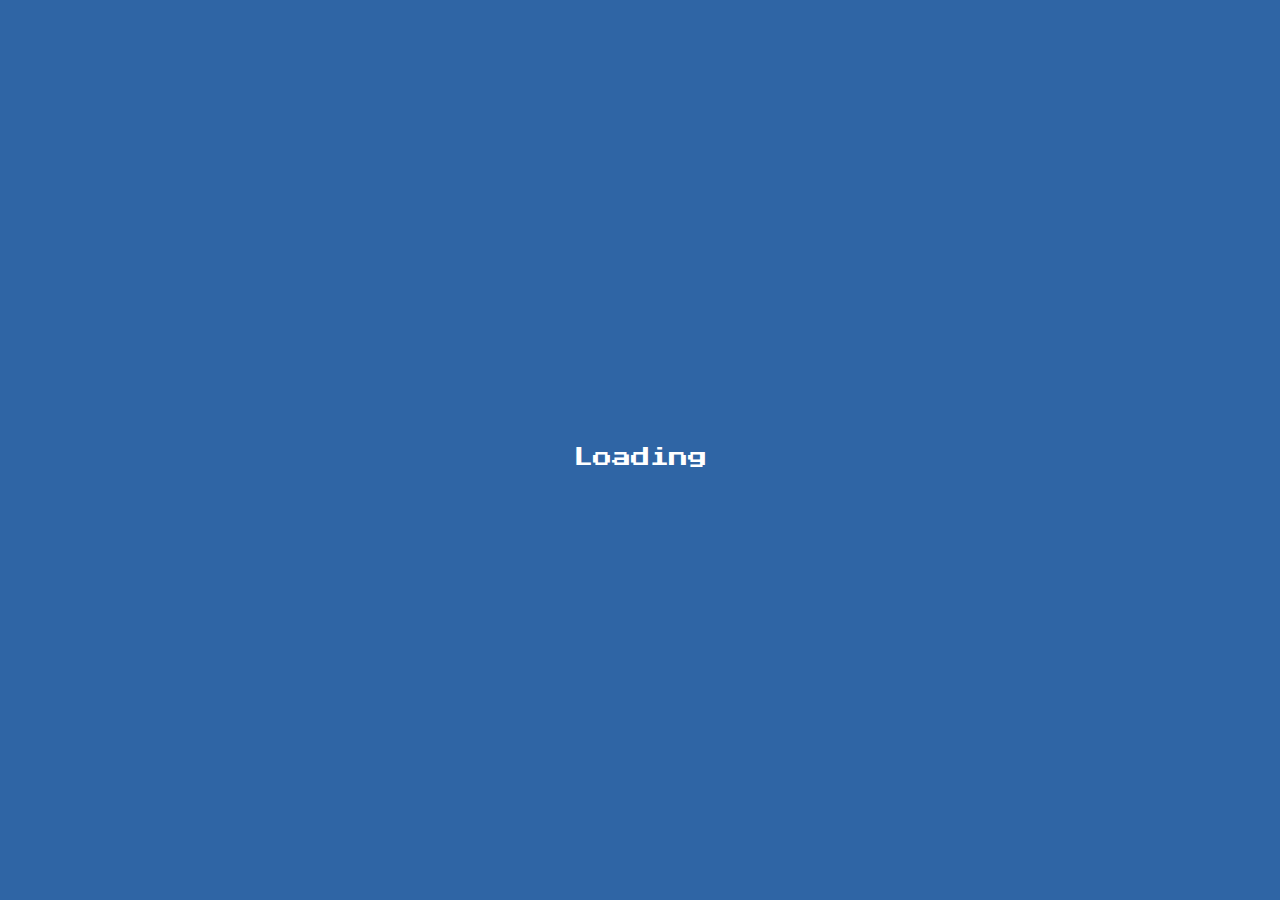
==== index.html @ 4e77201f "Add files via upload" ====
<!DOCTYPE html>
<html lang="en">
  <head>
    <meta charset="UTF-8" />
    <meta
      name="viewport"
      content="width=device-width, initial-scale=1.0, maximum-scale=1.0, user-scalable=no" />
    <title>AXS Drive: Christmas Joyride</title>
    <link rel="stylesheet" href="https://cdn.jsdelivr.net/npm/driver.js@1.0.1/dist/driver.css" />
    <link href="/css/style.css" rel="stylesheet" type="text/css" />
  </head>
  <style>
    @import url("https://fonts.googleapis.com/css2?family=Press+Start+2P&display=swap");
    .init-loader-main {
      width: 100%;
      height: 100%;
      position: absolute;
      top: 0%;
      left: 0%;
      background: #2f65a5;
      display: flex;
      flex-direction: column;
      justify-content: center;
      align-items: center;
      z-index: 9999;
    }
  </style>

  <body>
    <!-- Game Init Loading -->
    <div class="init-loader-main" id="game-init-loader">
      <dotlottie-player
        src="https://lottie.host/75638446-9c07-4d27-9335-343e73a5ab4e/caqiQaRZfF.lottie"
        background="transparent"
        speed="1"
        style="width: 20%; max-width: 80px; height: auto; margin-bottom: 15px"
        loop
        autoplay
        onload="document.getElementById('init-loader-main').style.display='flex';"></dotlottie-player>
      <span class="init-text">Loading</span>
    </div>

    <div class="gameArea-background">
      <!-- Score and Coin -->
      <div class="score-info">
        <div id="score">Score: 0</div>
        <div id="coin"></div>
      </div>

      <!-- Game Canvas Screen -->
      <canvas id="gameCanvas" width="500" height="2000"></canvas>

      <!-- Game Menu Screen -->
      <div id="startMenu">
        <dotlottie-player
          src="https://lottie.host/27ed4531-0c80-41a0-9c8f-fc1e42bee100/Z50wk6s0DK.lottie"
          background="transparent"
          speed="1"
          loop
          autoplay
          class="snowScreen"></dotlottie-player>
        <div class="title-car-main">
          <img
            src="https://cdn.jsdelivr.net/gh/Joctory/xmas-joyride@main/v1/assets/title-car.png"
            class="title-car" />
          <img
            src="https://cdn.jsdelivr.net/gh/Joctory/xmas-joyride@main/v1/assets/title-road.png"
            class="title-road" />
        </div>
        <div class="more-menu">
          <div
            class="setting-button game-button"
            id="settingBtn"
            onclick="showPreview(settingModal)">
            <img
              src="https://cdn.jsdelivr.net/gh/Joctory/xmas-joyride@main/v1/assets/setting.png"
              class="setting-img" />
          </div>
          <div
            class="setting-button game-button"
            id="howtoplayButton"
            onclick="startHTP(howtoplayModal)">
            <img
              src="https://cdn.jsdelivr.net/gh/Joctory/xmas-joyride@main/v1/assets/htp.png"
              class="setting-img" />
          </div>
          <div
            class="setting-button game-button"
            id="creditButton"
            onclick="showPreview(creditModal)">
            <img
              src="https://cdn.jsdelivr.net/gh/Joctory/xmas-joyride@main/v1/assets/credit.png"
              class="setting-img" />
          </div>
        </div>
        <div class="title-logo-main">
          <img
            src="https://cdn.jsdelivr.net/gh/Joctory/xmas-joyride@main/v1/assets/axs-logo.png"
            class="axs-title" />
          <img
            src="https://cdn.jsdelivr.net/gh/Joctory/xmas-joyride@main/v1/assets/xmas-logo.png"
            id="drive-xmas"
            class="speed-title" />
        </div>
        <div class="game-menu-button-main" id="game-menu-main">
          <div class="game-button menu-button" id="startButton" onclick="initStart()">
            <img
              src="https://cdn.jsdelivr.net/gh/Joctory/xmas-joyride@main/v1/assets/start-btn.png" />
          </div>
          <div
            class="game-button menu-button"
            id="leaderboardButton"
            onclick="showPreview(leaderboardModal)">
            <img
              src="https://cdn.jsdelivr.net/gh/Joctory/xmas-joyride@main/v1/assets/leaderboard-btn.png" />
          </div>
        </div>
      </div>

      <!-- Game Over Screen -->
      <div id="gameOver">
        <div class="gameOver-info">
          <div>Game Over</div>
          <div class="finalscore-title">Final Score:</div>
          <div id="finalScore"></div>
          <div id="coinCounts">
            <div id="goldCoins">
              <img
                src="https://cdn.jsdelivr.net/gh/Joctory/xmas-joyride@main/v1/assets/coin-gold.png"
                class="gameOver-coin" />
              <span id="goldCoinsSpan"></span>
            </div>
            <div id="silverCoins">
              <img
                src="https://cdn.jsdelivr.net/gh/Joctory/xmas-joyride@main/v1/assets/coin-silver.png"
                class="gameOver-coin" />
              <span id="silverCoinsSpan"></span>
            </div>
            <div id="bronzeCoins">
              <img
                src="https://cdn.jsdelivr.net/gh/Joctory/xmas-joyride@main/v1/assets/coin-bronze.png"
                class="gameOver-coin" />
              <span id="bronzeCoinsSpan"></span>
            </div>
          </div>
        </div>
        <div class="gameOver-menu">
          <div class="game-button" onclick="startGame()">
            <img
              src="https://cdn.jsdelivr.net/gh/Joctory/xmas-joyride@main/v1/assets/restart-btn.png" />
          </div>
          <div class="game-button" onclick="mainMenu()">
            <img
              src="https://cdn.jsdelivr.net/gh/Joctory/xmas-joyride@main/v1/assets/home-btn.png" />
          </div>
        </div>
      </div>

      <!-- Game Area Screen -->
      <div class="pause-button game-button" id="pauseBtn" onclick="pauseMenu()">
        <img src="https://cdn.jsdelivr.net/gh/Joctory/xmas-joyride@main/v1/assets/pause-btn.png" />
      </div>
      <div id="gameArea" class="disabled">
        <dotlottie-player
          src="https://lottie.host/27ed4531-0c80-41a0-9c8f-fc1e42bee100/Z50wk6s0DK.lottie"
          background="transparent"
          speed="1"
          loop
          autoplay
          class="snowScreen"></dotlottie-player>
        <div id="countdown"></div>
        <div id="startline">
          <img
            src="https://cdn.jsdelivr.net/gh/Joctory/xmas-joyride@main/v1/assets/startline.png"
            class="startline-img" />
        </div>
        <div id="player"></div>
        <img
          id="explosion"
          src="https://cdn.jsdelivr.net/gh/Joctory/xmas-joyride@main/v1/assets/explosion.gif"
          alt="Explosion" />
      </div>

      <!-- HTP Area Screen -->
      <div class="htp-div" id="htp-div">
        <div id="htpgameArea" class="disabled">
          <div id="htp-main">
            <div class="coin coin-gold htp-coin-gold"></div>
            <div class="coin coin-silver htp-coin-silver"></div>
            <div class="coin coin-bronze htp-coin-bronze"></div>
            <div id="htp-car-crash-part">
              <div class="obstacle obstacle-2 htp-obstacle" onclick="mainMenu()"></div>
              <div id="htp-car-crash">
                <div id="htpplayer"></div>
                <img
                  id="htpexplosion"
                  src="https://cdn.jsdelivr.net/gh/Joctory/xmas-joyride@main/v1/assets/explosion.gif"
                  alt="Explosion" />
              </div>
            </div>
          </div>
        </div>
      </div>

      <!-- Setting Screen -->
      <div id="settingModal" class="pop-container">
        <div class="pop-container-inner">
          <div class="pop-container-inner-head">
            <p class="modal-title">Options</p>
          </div>
          <div class="pop-container-info">
            <div class="setting-row">
              <span>Music:</span>
              <div
                class="checkbox-main game-button"
                id="music-setting"
                onclick="toggleMusicSetting()">
                <img
                  class="checkbox-tick-img"
                  id="music-tick"
                  src="https://cdn.jsdelivr.net/gh/Joctory/xmas-joyride@main/v1/assets/checkbox-tick.png"
                  style="display: block" />
              </div>
            </div>
            <div class="setting-row">
              <span>Sound Effect:</span>
              <div
                class="checkbox-main game-button"
                id="effect-setting"
                onclick="toggleSoundIcon()">
                <img
                  class="checkbox-tick-img"
                  id="effect-tick"
                  src="https://cdn.jsdelivr.net/gh/Joctory/xmas-joyride@main/v1/assets/checkbox-tick.png"
                  style="display: block" />
              </div>
            </div>
            <div class="setting-row setting-tnc">
              <span id="link-tnc" onclick="showPreview(tncModal)">Terms and Conditions</span>
            </div>
          </div>
          <div class="closeBtn game-button" id="settingClose" onclick="hidePreview(settingModal)">
            <img
              src="https://cdn.jsdelivr.net/gh/Joctory/xmas-joyride@main/v1/assets/close.png"
              class="close-img" />
          </div>
        </div>
      </div>

      <!-- T&C Screen -->
      <div id="tncModal" class="pop-container">
        <div class="pop-container-inner">
          <div class="pop-container-inner-head">
            <p class="modal-title">Terms and Conditions</p>
          </div>
          <div class="pop-container-info">
            <div class="tnc-inner">
              <p>
                These terms and conditions outline the rules and regulations for the use of Company
                Name's Website, located at Website.com.
              </p>
              <p>
                By accessing this website we assume you accept these terms and conditions. Do not
                continue to use Website Name if you do not agree to take all of the terms and
                conditions stated on this page.
              </p>
              <p>
                The following terminology applies to these Terms and Conditions, Privacy Statement
                and Disclaimer Notice and all Agreements: “Client”, “You” and “Your” refers to you,
                the person log on this website and compliant to the Company's terms and conditions.
                “The Company”, “Ourselves”, “We”, “Our” and “Us”, refers to our Company. “Party”,
                “Parties”, or “Us”, refers to both the Client and ourselves. All terms refer to the
                offer, acceptance and consideration of payment necessary to undertake the process of
                our assistance to the Client in the most appropriate manner for the express purpose
                of meeting the Client's needs in respect of provision of the Company's stated
                services, in accordance with and subject to, prevailing law of Netherlands. Any use
                of the above terminology or other words in the singular, plural, capitalization
                and/or he/she or they, are taken as interchangeable and therefore as referring to
                same.
              </p>
              <p>
                We employ the use of cookies. By accessing Website Name, you agreed to use cookies
                in agreement with the Company Name's Privacy Policy.
              </p>
              <p>
                Most interactive websites use cookies to let us retrieve the user's details for each
                visit. Cookies are used by our website to enable the functionality of certain areas
                to make it easier for people visiting our website. Some of our affiliate/advertising
                partners may also use cookies.
              </p>
            </div>
          </div>
          <div class="closeBtn game-button" id="tncClose" onclick="hidePreview(tncModal)">
            <img
              src="https://cdn.jsdelivr.net/gh/Joctory/xmas-joyride@main/v1/assets/close.png"
              class="close-img" />
          </div>
        </div>
      </div>

      <!-- Pause Screen -->
      <div id="pauseModal" class="pop-container closed">
        <div class="pop-container-inner">
          <div class="pop-container-inner-head">
            <p class="modal-title">Pause</p>
          </div>
          <div class="pop-container-info">
            <div class="game-button" onclick="restartGame()">
              <img
                src="https://cdn.jsdelivr.net/gh/Joctory/xmas-joyride@main/v1/assets/restart-btn.png" />
            </div>
            <div class="game-button" onclick="backtomainMenu()">
              <img
                src="https://cdn.jsdelivr.net/gh/Joctory/xmas-joyride@main/v1/assets/home-btn.png" />
            </div>
          </div>
          <div class="closeBtn game-button" id="pauseClose" onclick="unpauseMenu()">
            <img
              src="https://cdn.jsdelivr.net/gh/Joctory/xmas-joyride@main/v1/assets/close.png"
              class="close-img" />
          </div>
        </div>
      </div>

      <!-- Leaderboard Screen -->
      <div id="leaderboardModal" class="pop-container">
        <div class="pop-container-inner">
          <div class="pop-container-inner-head">
            <p class="modal-title">Leaderboard</p>
          </div>
          <div id="leaderboard" class="pop-container-info">
            <iframe id="winner-iframe" src="" width="100%" height="500" frameborder="0"></iframe>
          </div>
          <div
            class="closeBtn game-button"
            id="leaderboardClose"
            onclick="hidePreview(leaderboardModal)">
            <img
              src="https://cdn.jsdelivr.net/gh/Joctory/xmas-joyride@main/v1/assets/close.png"
              class="close-img" />
          </div>
        </div>
      </div>

      <!-- HTP Screen -->
      <div id="howtoplayModal" class="pop-container">
        <div class="pop-container-inner">
          <div class="pop-container-inner-head">
            <p class="modal-title">Your Privacy Matters</p>
          </div>
          <div class="pop-container-info">
            <p class="cookies-p">
              We value your privacy. Please let us know if you consent to our use of cookies.
            </p>
            <div class="howtoplay-menu">
              <div class="game-button" onclick="hidePreview(howtoplayModal)">
                <img
                  src="https://cdn.jsdelivr.net/gh/Joctory/xmas-joyride@main/v1/assets/decline-btn.png" />
              </div>
              <div class="game-button" onclick="startHTP()">
                <img
                  src="https://cdn.jsdelivr.net/gh/Joctory/xmas-joyride@main/v1/assets/accept-btn.png" />
              </div>
            </div>
          </div>
          <div
            class="closeBtn game-button"
            id="howtoplayClose"
            onclick="hidePreview(howtoplayModal)">
            <img
              src="https://cdn.jsdelivr.net/gh/Joctory/xmas-joyride@main/v1/assets/close.png"
              class="close-img" />
          </div>
        </div>
      </div>

      <!-- Credit Screen -->
      <div id="creditModal" class="pop-container">
        <div class="pop-container-inner">
          <div class="pop-container-inner-head">
            <p class="modal-title">Credits</p>
          </div>
          <div class="pop-container-info">
            <div id="credit">
              <p>Map assets by DeviantArt</p>
              <p>Artwork and assets by AXS - Janelle</p>
            </div>
          </div>
          <div class="closeBtn game-button" id="creditClose" onclick="hidePreview(creditModal)">
            <img
              src="https://cdn.jsdelivr.net/gh/Joctory/xmas-joyride@main/v1/assets/close.png"
              class="close-img" />
          </div>
        </div>
      </div>

      <!-- Player Input Screen -->
      <div id="formfinish" class="form-finish pop-container">
        <div class="pop-container-inner">
          <form id="leaderboardForm">
            <h3 class="leaderboardForm-h3">Enter your name for the leaderboard:</h3>
            <input type="text" id="playerName" placeholder="Name" required />
            <input type="text" id="playerEmail" placeholder="Email" required />
            <p id="submit-error">An error occurred while submitting the score.</p>
            <button class="form-submit-button game-button" type="submit">
              <img
                src="https://cdn.jsdelivr.net/gh/Joctory/xmas-joyride@main/v1/assets/submit-btn.png"
                class="form-submit-img" />
            </button>
            <div class="form-skip-button game-button" onclick="closeForm()">
              <img
                src="https://cdn.jsdelivr.net/gh/Joctory/xmas-joyride@main/v1/assets/skip-btn.png"
                class="form-submit-img" />
            </div>
          </form>
          <div id="form-loader" class="form-loader">
            <dotlottie-player
              src="https://lottie.host/9de20e87-4b31-49bd-9abe-811d52c07fc9/zyVe90cZjD.lottie"
              background="transparent"
              speed="1"
              loop
              autoplay></dotlottie-player>
          </div>
          <div class="closeBtn game-button" id="inputClose" onclick="closeForm()">
            <img
              src="https://cdn.jsdelivr.net/gh/Joctory/xmas-joyride@main/v1/assets/close.png"
              class="close-img" />
          </div>
        </div>
      </div>

      <!-- Overlay -->
      <div class="overlay" id="overlay"></div>
    </div>
    <script src="https://cdn.jsdelivr.net/npm/canvas-confetti@1.5.1/dist/confetti.browser.min.js"></script>
    <script src="https://cdn.jsdelivr.net/npm/driver.js@1.0.1/dist/driver.js.iife.js"></script>
    <script
      src="https://unpkg.com/@dotlottie/player-component@2.7.12/dist/dotlottie-player.mjs"
      type="module"></script>
    <script src="https://ajax.googleapis.com/ajax/libs/jquery/3.7.1/jquery.min.js"></script>
    <script src="/js/script.js"></script>
  </body>
</html>
---- css/style.css ----
/* Developed by Joel Lee @ Joasis Web */
@import url("https://fonts.googleapis.com/css2?family=Press+Start+2P&display=swap");

/* For Wordpress Elementor */
.elementor,
.elementor > * {
  width: 100%;
  height: 100%;
}

body {
  touch-action: pan-y pan-x;
}

button:active,
button:hover {
  background-color: #fff0;
  text-decoration: none;
}

* {
  -webkit-user-select: none;
  -moz-user-select: none;
  -ms-user-select: none;
  user-select: none;
  -webkit-user-drag: none;
  -khtml-user-drag: none;
  -moz-user-drag: none;
  -o-user-drag: none;
  user-drag: none;
  -webkit-tap-highlight-color: transparent;
  box-sizing: border-box !important;
}

body {
  touch-action: pan-y pan-x;
}

img {
  -webkit-user-select: none;
  -moz-user-select: none;
  -ms-user-select: none;
  user-select: none;
  pointer-events: none;
  -webkit-user-drag: none;
  -khtml-user-drag: none;
  -moz-user-drag: none;
  -o-user-drag: none;
  user-drag: none;
}

p {
  line-height: 26px;
}

html,
body {
  display: flex;
  flex-direction: column;
  justify-content: center;
  align-items: center;
  background: #323232;
  width: 100%;
  height: 100%;
  margin: 0;
  padding: 0;

  font-family: "Press Start 2P", system-ui !important;
  font-weight: 400;
  font-style: normal;
}

.gameArea-background {
  width: 100%;
  height: 100%;
  max-width: 500px;
  max-height: 1500px;
  display: flex;
  justify-content: center;
  border: 1px solid black;
  position: relative;
  overflow: hidden;
  touch-action: none;
}

#gameArea,
#htpgameArea {
  width: 66%;
  max-width: 330px;
  position: relative;
  overflow: hidden;
  touch-action: none;
}

.disabled {
  pointer-events: none;
}

.htp-div {
  display: none;
  width: 100%;
  height: 100%;
  max-width: 500px;
  position: absolute;
  top: 0;
  left: 0;
  background-image: url("https://cdn.jsdelivr.net/gh/Joctory/xmas-joyride@main/v1/assets/road.png");
  background-size: cover;
  z-index: 5;
}

#htpgameArea {
  width: 100%;
  max-width: 100%;
  height: 100%;
  position: absolute;
  left: 0;
}

#htp-main {
  display: flex;
  flex-direction: column;
  justify-content: center;
  align-items: center;
  width: 100%;
  height: 100%;
  pointer-events: all;
}

#htp-main .htp-coin-gold,
#htp-main .htp-coin-silver,
#htp-main .htp-coin-bronze,
#htp-main .htp-obstacle,
#htp-main #htpplayer,
#htp-main #htpexplosion,
#htp-main #htp-car-crash-part {
  position: absolute;
  left: 50%;
  transform: translateX(-50%);
}

#htp-main #htp-car-crash-part {
  bottom: 50px;
  width: 100px;
  height: 185px;
}

#htp-main .htp-coin-gold {
  bottom: 500px;
}

#htp-main .htp-coin-silver {
  bottom: 400px;
}

#htp-main .htp-coin-bronze {
  bottom: 300px;
}

#htp-main .htp-obstacle {
  bottom: 90px;
}

#htp-main #htpplayer {
  bottom: 0px;
  transition: bottom 0.5s ease-in-out;
}

#htp-main #htpplayer.played {
  bottom: 27px;
}

#htp-main #htpexplosion {
  bottom: 15px;
}

/* HTP Driver */
.HTParea {
  border-radius: 0;
  border: 4px solid #000;
  background-color: #2bbfcf;
  -webkit-box-shadow: inset 4px -4px 0px 0px #0458a2, inset -4px 4px 0px 0px #34ebff;
  -moz-box-shadow: inset 4px -4px 0px 0px #0458a2, inset -4px 4px 0px 0px #34ebff;
  box-shadow: inset 4px -4px 0px 0px #0458a2, inset -4px 4px 0px 0px #34ebff;
}

.driver-popover-arrow-side-top.driver-popover-arrow-align-end {
  left: 50px;
  right: auto;
}

.driver-popover-title,
.driver-popover-description {
  text-align: center;
  font-family: "Press Start 2P", system-ui;
  font-weight: 400;
  font-style: normal;
}

.driver-popover-title {
  font-size: 1rem !important;
}

.driver-popover-description {
  font-size: 0.7rem !important;
  margin-top: 15px !important;
  margin-bottom: 10px !important;
}

.driver-popover-navigation-btns {
  width: 100%;
  display: flex;
  justify-content: center;
  align-items: center;
}

.driver-popover-prev-btn,
.driver-popover-next-btn {
  width: 50% !important;
  text-align: center !important;
  font-family: "Press Start 2P", system-ui !important;
  font-weight: 400 !important;
  font-style: normal !important;
  border-radius: 0 !important;
  height: 50px !important;
  font-size: 0.65rem !important;
  color: #fff !important;
  text-shadow: none !important;
}

.driver-popover-prev-btn {
  background-color: #fa8132 !important;
  border: 2px solid #000 !important;
}

.driver-popover-next-btn {
  background-color: #88e060 !important;
  border: 2px solid #000 !important;
}

#gameCanvas {
  position: absolute;
  top: 0;
  left: 0;
  width: 100%;
  height: auto;
  background-image: url("https://cdn.jsdelivr.net/gh/Joctory/xmas-joyride@main/v1/assets/road.png");
  background-size: cover;
}

#snowCanvas {
  position: absolute;
  top: 0;
  left: 0;
  width: 100%;
  height: auto;
}

#player,
.obstacle,
.coin {
  position: absolute;
  transition: left 0.2s ease-out;
  z-index: 3; /* Ensure game elements are above the background */
}

#startline {
  width: 100%;
  max-width: 318px;
  bottom: 120px;
  left: 6px;
  position: absolute;
}

#startline.started {
  bottom: -265px;
  transition: bottom 2.55s linear;
}

.startline-img {
  width: 100%;
}

#player,
#htpplayer {
  width: 54px;
  height: 68px;
  background-image: url("https://cdn.jsdelivr.net/gh/Joctory/xmas-joyride@main/v1/assets/player.png"); /* Replace with your player image */
  background-size: cover;
  bottom: 50px;
}

#player.player-init {
  animation: playerinit 1.5s linear 0s forwards;
}

#player.player-left {
  animation: carleft 0.3s ease-in-out forwards;
}

#player.player-right {
  animation: carright 0.3s ease-in-out forwards;
}

.obstacle {
  width: 45px;
  height: 72px;
  background-size: cover;
  z-index: 5;
}

.obstacle-1 {
  background-image: url("https://cdn.jsdelivr.net/gh/Joctory/xmas-joyride@main/v1/assets/obstacle1.png");
}

.obstacle-2 {
  background-image: url("https://cdn.jsdelivr.net/gh/Joctory/xmas-joyride@main/v1/assets/obstacle2.png");
}

.obstacle-3 {
  background-image: url("https://cdn.jsdelivr.net/gh/Joctory/xmas-joyride@main/v1/assets/obstacle3.png");
}

.obstacle-4 {
  background-image: url("https://cdn.jsdelivr.net/gh/Joctory/xmas-joyride@main/v1/assets/obstacle4.png");
}

.obstacle-5 {
  background-image: url("https://cdn.jsdelivr.net/gh/Joctory/xmas-joyride@main/v1/assets/obstacle5.png");
}

.coin {
  position: absolute;
  width: 40px;
  height: 40px;
  background-size: contain;
  background-repeat: no-repeat;
  background-position: center;
}

.coin-gold {
  background-image: url("https://cdn.jsdelivr.net/gh/Joctory/xmas-joyride@main/v1/assets/coin-gold.png");
}

.coin-silver {
  background-image: url("https://cdn.jsdelivr.net/gh/Joctory/xmas-joyride@main/v1/assets/coin-silver.png");
}

.coin-bronze {
  background-image: url("https://cdn.jsdelivr.net/gh/Joctory/xmas-joyride@main/v1/assets/coin-bronze.png");
}

#gameOver {
  position: absolute;
  top: 0;
  left: 0;
  width: 100%;
  height: 100%;
  background-color: rgba(0, 0, 0, 0.6);
  display: flex;
  flex-direction: column;
  justify-content: center;
  align-items: center;
  color: white;
  font-size: 24px;
  z-index: 15;
}

.gameOver-info {
  display: flex;
  flex-direction: column;
  justify-content: center;
  align-items: center;
  gap: 10px;
  margin-bottom: 50px;
}

.gameOver-menu {
  display: flex;
  flex-direction: column;
  justify-content: center;
  align-items: center;
  gap: 20px;
}

#startMenu {
  position: absolute;
  top: 0;
  left: 0;
  width: 100%;
  height: 100%;
  background-color: #545454;

  display: flex;
  flex-direction: column;
  justify-content: flex-start;
  align-items: center;
  gap: 3vh;
  color: white;
  padding-top: 20px;
  padding-bottom: 20px;
  font-size: 24px;
  z-index: 10;

  background-image: url("https://cdn.jsdelivr.net/gh/Joctory/xmas-joyride@main/v1/assets/title-bg.png");
  background-repeat: no-repeat;
  background-size: cover;
  background-position: bottom;
}

.snowScreen {
  width: 100%;
  height: 100%;
  position: absolute;
  top: -2vh;
  left: 0;
  z-index: 1;
  transform: scale(3.5);
}

.title-car-main {
  position: absolute;
  bottom: 0;
  width: 100%;

  display: flex;
  flex-direction: column;
  justify-content: center;
  align-items: center;
}

.title-car {
  position: absolute;
  width: 38vh;
  opacity: 0;
  transform-origin: bottom;
  animation: titlecar 15s linear 1s infinite;
}

.title-road {
  width: 46vh;
}

.more-menu {
  position: absolute;
  top: 20px;
  right: 20px;

  display: flex;
  flex-direction: column;
  justify-content: center;
  align-items: center;
  gap: 5px;
  z-index: 3;
}

#gameOver {
  display: none;
}

#explosion,
#htpexplosion {
  position: absolute;
  display: none;
  width: 100px;
  z-index: 10;
}

button {
  margin-top: 20px;
  padding: 10px 20px;
  font-size: 18px;
}

#countdown {
  display: none;
  position: absolute;
  top: 50%;
  left: 50%;
  transform: translate(-50%, -50%);
  font-size: 48px;
  color: white;
  z-index: 1;
}

#settingModal {
  background-color: #267ae9;
}

.setting-button {
}

.setting-row {
  width: 70%;
  display: flex;
  justify-content: space-between;
  align-items: center;
}

.setting-tnc {
  width: 100%;
  justify-content: center;
}

#link-tnc {
  position: absolute;
  bottom: 20px;
  font-size: 0.9rem;
  text-align: center;
  text-decoration: underline;
}

.checkbox-main {
  width: 30px;
  height: 30px;
  background-image: url("https://cdn.jsdelivr.net/gh/Joctory/xmas-joyride@main/v1/assets/checkbox.png");
  background-position: center;
  background-size: 100%;
}

.checkbox-main .checkbox-tick-img {
  width: 30px;
  height: 30px;
}

.game-button.setting-button img {
  width: 30px;
}

.tnc-inner {
  padding-top: 15px;
  height: 400px;
  overflow: auto;
}

.tnc-inner p {
  font-family: Arial, Helvetica, sans-serif;
}

.title-logo-main {
  display: flex;
  flex-direction: column;
  justify-content: center;
  align-items: center;
  margin-top: 2%;
  width: 50%;
  z-index: 2;
}

.axs-title {
  width: 85%;
  max-width: 205px;
  margin-bottom: 10px;
}

.speed-title {
  width: 100%;
  max-width: 250px;
  opacity: 0;
}

.speed-title.entrance {
  animation: scale-in-center 0.5s cubic-bezier(0.25, 0.46, 0.45, 0.94) 0.5s forwards,
    swing 10s linear 3.7s infinite;
}

#startButton {
  width: 45%;
  max-width: 250px;
}

.score-info {
  position: absolute;
  top: 20px;
  z-index: 9;
}

#score {
  color: #fff;
  background-color: #000;
  font-size: 12px;
  padding: 5px;
}

#coin {
  opacity: 0;
  text-align: center;
  color: #fff;
  background-color: #000;
  font-size: 12px;
  padding: 5px;
  margin-top: 15px;
}

#coin.show {
  animation: coinshow 0.8s ease-in-out forwards;
}

#coin.gold {
  color: #ecc905;
}

#coin.silver {
  color: #cccccc;
}

#coin.bronze {
  color: #8f563b;
}

#finalScore {
  text-align: center;
  font-size: 2.5rem;
  padding: 10px 20px;
  border: 4px solid #000;
  background-color: #2bbfcf;
  -webkit-box-shadow: inset 4px -4px 0px 0px #0458a2, inset -4px 4px 0px 0px #34ebff;
  -moz-box-shadow: inset 4px -4px 0px 0px #0458a2, inset -4px 4px 0px 0px #34ebff;
  box-shadow: inset 4px -4px 0px 0px #0458a2, inset -4px 4px 0px 0px #34ebff;
}

#finalScore.scale {
  animation: revealScore 0.3s linear forwards;
}

.gameOver-coin {
  width: 40px;
  margin-bottom: 10px;
}

#coinCounts {
  display: flex;
  justify-content: center;
  align-items: center;
  gap: 30px;
  margin-top: 10px;
}

#goldCoins,
#silverCoins,
#bronzeCoins {
  display: flex;
  flex-direction: column;
  justify-content: center;
  align-items: center;
}

.score-setting {
  color: #fff;
}

.game-menu-button-main {
  display: flex;
  flex-direction: column;
  justify-content: center;
  align-items: center;
  gap: 20px;
  width: 100%;
  z-index: 3;
  opacity: 0;
}

.game-menu-button-main.entrance {
  animation: fade-in-bottom 0.6s cubic-bezier(0.39, 0.575, 0.565, 1) 1s forwards;
}

.menu-button {
  width: 35%;
  max-width: 175px;
}

.game-button {
  transition: transform 0.05s;
  max-width: 175px;
}

.game-button:active {
  transform: translateY(2px);
}

.game-button img {
  width: 100%;
}

#pauseModal {
  min-height: 35vh;
  max-height: 30px;
}

.pause-button {
  width: 3vh;
  min-width: 30px;
  max-width: 40px;
  position: absolute;
  top: 15px;
  left: 20px;
}

/* Pop Container */
.pop-container {
  display: flex;
  justify-content: center;
  align-items: center;
  visibility: hidden;
  opacity: 0;
  width: 85%;
  min-height: 40vh;
  height: 100%;
  max-height: 50vh;
  position: absolute;
  top: 50%;
  left: 50%;
  transform: translate(-50%, -50%);
  padding: 10px;
  border: 4px solid #000;

  z-index: 15;
  background-color: #2bbfcf;
  -webkit-box-shadow: inset 4px -4px 0px 0px #0458a2, inset -4px 4px 0px 0px #34ebff;
  -moz-box-shadow: inset 4px -4px 0px 0px #0458a2, inset -4px 4px 0px 0px #34ebff;
  box-shadow: inset 4px -4px 0px 0px #0458a2, inset -4px 4px 0px 0px #34ebff;
}

.pop-container-inner {
  width: 100%;
  height: 100%;
  display: flex;
  flex-direction: column;
  justify-content: flex-start;
  align-items: center;
}

.pop-container-inner-head {
  width: 100%;
  position: relative;
  display: flex;
  justify-content: center;
  align-items: center;
  height: 20%;
  min-height: 60px;
  background-color: #ab3213;
  border: 3px solid rgb(123, 35, 14);
}

.pop-container-inner-head::after {
  content: "";
  width: 100%;
  height: 100%;
  position: absolute;
  bottom: -20px;
  background-image: url("https://cdn.jsdelivr.net/gh/Joctory/xmas-joyride@main/v1/assets/header-border.png");
  background-repeat: no-repeat;
  background-position: bottom;
  background-size: 100%;
}

.pop-container-info {
  width: 100%;
  height: 80%;
  display: flex;
  flex-direction: column;
  justify-content: center;
  align-items: center;
  color: #fff;
  gap: 20px;
}

.modal-title {
  text-align: center;
  color: #fff;
  margin-bottom: 20px;
}

.closeBtn {
  position: absolute;
  top: 10px;
  right: 10px;
  cursor: pointer;
  color: #000;
}

.game-button.closeBtn .close-img {
  width: 25px;
  cursor: pointer;
}

.pop-container.active {
  animation: popUp 0.25s ease forwards;
}

.pop-container.closed {
  animation: popDown 0.25s ease forwards;
}

/* Leaderboard */
#leaderboardModal {
  max-height: 65vh;
  background-color: #ffda44;
  -webkit-box-shadow: inset 4px -4px 0px 0px #cda400, inset -4px 4px 0px 0px #ffe990;
  -moz-box-shadow: inset 4px -4px 0px 0px #cda400, inset -4px 4px 0px 0px #ffe990;
  box-shadow: inset 4px -4px 0px 0px #cda400, inset -4px 4px 0px 0px #ffe990;
}

#leaderboardModal .pop-container-inner-head {
  height: 20%;
}

#leaderboard {
  width: 100%;
  color: #fff;
  /* background: #000; */
  /* padding: 10px; */
  box-sizing: border-box;
  overflow: auto;
  pointer-events: none;
  overflow: hidden;
  touch-action: none;
}

#winner-iframe {
  pointer-events: none;
  overflow: hidden;
  touch-action: none;
  -webkit-overflow-scrolling: unset;
}

#leaderboard .row {
  position: relative;
  display: flex;
  justify-content: space-between;
  align-items: center;
  width: 100%;
  height: 40px;
  border-bottom: 1px solid #afafaf;
}

#leaderboard .name {
  position: relative;
  display: inline-block;
  width: 75%;
  line-height: 45px;
}

#leaderboard .score {
  position: relative;
  display: inline-block;
  width: 25%;
}

#leaderboard .row:nth-child(1) {
  background: gold;
}

#leaderboard .row:nth-child(2) {
  background: #c0c0c0;
}

#leaderboard .row:nth-child(3) {
  background: #cd7f32;
}

.form-finish {
  width: 90%;
  box-sizing: border-box;
  text-align: center;
  background-color: #fff;
  padding: 10px;
  z-index: 20;
}

#leaderboardForm {
  display: flex;
  flex-direction: column;
  justify-content: space-evenly;
  align-items: center;
  height: 100%;
}

#leaderboardForm .leaderboardForm-h3 {
  font-size: 1rem;
  margin-top: 30px;
}

#leaderboardForm input {
  width: 90%;
  height: 40px;
  margin-bottom: 10px;
  padding: 5px;
  font-family: "Press Start 2P", system-ui;
  font-weight: 400;
  font-style: normal;
}

.form-loader {
  position: absolute;
  top: 0;
  left: 0;
  width: 100%;
  height: 100%;

  display: none;
  justify-content: center;
  align-items: center;
  background-color: #00000091;
}

.form-loader dotlottie-player {
  width: 50%;
}

#leaderboardForm .form-submit-button {
  margin-top: 8px;
  margin-bottom: 4px;
  padding: 0;
  border: 0;
  background: none;
}

#leaderboardForm .form-skip-button {
}

#submit-error {
  display: none;
  color: #ff0000;
  font-size: 0.8rem;
}

/* How to play Modal */
#howtoplayModal .cookies-p {
  text-align: center;
}

#howtoplay {
  width: 100%;
  color: #fff;
  padding: 10px;
  box-sizing: border-box;
}

.howtoplay-menu {
  display: flex;
  justify-content: center;
  align-items: center;
  gap: 10px;
}

/* Credit Modal */
#creditModal {
}

#credit {
  width: 100%;
  color: #000;
  padding: 10px;
  box-sizing: border-box;
  text-align: center;
}

#credit p {
  font-size: 0.9rem;
}

/* overlay */
.overlay {
  display: none;
  position: absolute;
  top: 0;
  left: 0;
  width: 100%;
  height: 100%;
  background-color: rgba(0, 0, 0, 0.6);
  z-index: 10;
}

/* Init Game Loader */
.init-loader-main {
  width: 100%;
  height: 100%;
  position: absolute;
  top: 0%;
  left: 0%;
  background: #7de0e9;

  display: none;
  flex-direction: column;
  justify-content: center;
  align-items: center;
  z-index: 10;
}
.init-text {
  font-size: 1.2rem;
  color: #fff;
}
/* .init-loader {
  margin-top: 10px;
  position: relative;
  display: block;
  height: 12px;
  width: 50%;
  border: 2px solid #000000;
  overflow: hidden;
}

.init-loader:after {
  content: "";
  position: absolute;
  left: 0;
  top: 0;
  height: 100%;
  width: 0;
  background: #26bed0;
  animation: loading 20s linear forwards;
}

.loaded.init-loader:after {
  animation: loading-loaded 1s linear forwards;
}

.init-loader-main.remove {
  animation: initloadremove 0.4s linear forwards;
} */

/* Media Query */
@media screen and (max-width: 410px) {
  #startButton {
    width: 50%;
  }

  .menu-button {
    width: 40%;
  }
}

@media screen and (min-width: 800px) {
  .gameArea-background {
    position: absolute;
    top: 50%;
    left: 50%;
    transform: translate(-50%, -50%);
    width: 500px;
  }
}

/* Animation */
@keyframes scale-in-center {
  0% {
    -webkit-transform: scale(0);
    transform: scale(0);
    opacity: 0;
  }
  5% {
    -webkit-transform: scale(0);
    transform: scale(0);
    opacity: 1;
  }
  80% {
    -webkit-transform: scale(1.1);
    transform: scale(1.1);
    opacity: 1;
  }
  100% {
    -webkit-transform: scale(1);
    transform: scale(1);
    opacity: 1;
  }
}

@keyframes fade-in-bottom {
  0% {
    -webkit-transform: translateY(50px);
    transform: translateY(50px);
    opacity: 0;
  }
  100% {
    -webkit-transform: translateY(0);
    transform: translateY(0);
    opacity: 1;
  }
}

@keyframes loading {
  0% {
    width: 0; /* Start at 0% */
  }
  10% {
    width: 20%;
  }
  60% {
    width: 60%;
  }
  80% {
    width: 75%;
  }
  100% {
    width: 80%; /* Hold at 90% */
  }
}

@keyframes initloadremove {
  0% {
    transform: translateY(0%);
  }
  100% {
    transform: translateY(-100%);
  }
}

@keyframes loading-loaded {
  0% {
    width: 80%;
  }
  90% {
    width: 95%;
  }
  100% {
    width: 100%;
  }
}

@keyframes popUp {
  0% {
    transform: translate(-50%, -50%) scale(0.8);
    opacity: 0;
    visibility: hidden;
  }
  65.5% {
    transform: translate(-50%, -50%) scale(1.03);
    opacity: 1;
    visibility: visible;
  }
  100% {
    transform: translate(-50%, -50%) scale(1);
    opacity: 1;
    visibility: visible;
  }
}

@keyframes popDown {
  0% {
    transform: translate(-50%, -50%) scale(1);
    opacity: 1;
    visibility: visible;
  }
  65.5% {
    transform: translate(-50%, -50%) scale(1.03);
    opacity: 1;
    visibility: visible;
  }
  100% {
    transform: translate(-50%, -50%) scale(0.8);
    opacity: 1;
    visibility: hidden;
  }
}

@keyframes titlecar {
  0% {
    transform: scale(0);
    bottom: 90%;
    opacity: 1;
  }
  10% {
    transform: scale(0.2);
    bottom: 99%;
    opacity: 1;
  }
  30% {
    transform: scale(0.6);
    bottom: 0%;
    opacity: 1;
  }
  50% {
    transform: scale(0.8);
    bottom: 0%;
    opacity: 1;
  }
  70% {
    transform: scale(1.1);
    bottom: -30%;
    opacity: 1;
  }
  85% {
    transform: scale(1.2);
    bottom: -150%;
    opacity: 1;
  }
  100% {
    transform: scale(1.3);
    bottom: -300%;
    opacity: 1;
  }
}

@keyframes swing {
  10% {
    transform-origin: top center;
    transform: rotate(15deg);
  }
  20% {
    transform-origin: top center;
    transform: rotate(-10deg);
  }
  30% {
    transform-origin: top center;
    transform: rotate(5deg);
  }
  40% {
    transform-origin: top center;
    transform: rotate(-5deg);
  }
  50% {
    transform-origin: top center;
    transform: rotate(0deg);
  }
}

@keyframes playerinit {
  0% {
    opacity: 0;
    transform: translate(200%, 200%);
  }
  50% {
    opacity: 1;
    transform: translate(200%, 100%);
  }
  100% {
    opacity: 1;
    transform: translate(0%, 0%);
  }
}

@keyframes carleft {
  0% {
    transform: rotate(0deg);
  }
  50% {
    transform: rotate(-15deg);
  }
  100% {
    transform: rotate(0deg);
  }
}

@keyframes carright {
  0% {
    transform: rotate(0deg);
  }
  50% {
    transform: rotate(15deg);
  }
  100% {
    transform: rotate(0deg);
  }
}

@keyframes coinshow {
  0% {
    opacity: 0;
    transform: translateY(0px);
  }
  10% {
    opacity: 1;
    transform: translateY(-20px);
  }
  20% {
    opacity: 1;
    transform: translateY(-10px);
  }
  80% {
    opacity: 1;
    transform: translateY(-10px);
  }
  90% {
    opacity: 1;
    transform: translateY(-20px);
  }
  100% {
    opacity: 0;
    transform: translateY(0px);
  }
}

@keyframes revealScore {
  0% {
    transform: scale(1);
  }
  50% {
    transform: scale(1.2);
  }
  100% {
    transform: scale(1);
  }
}
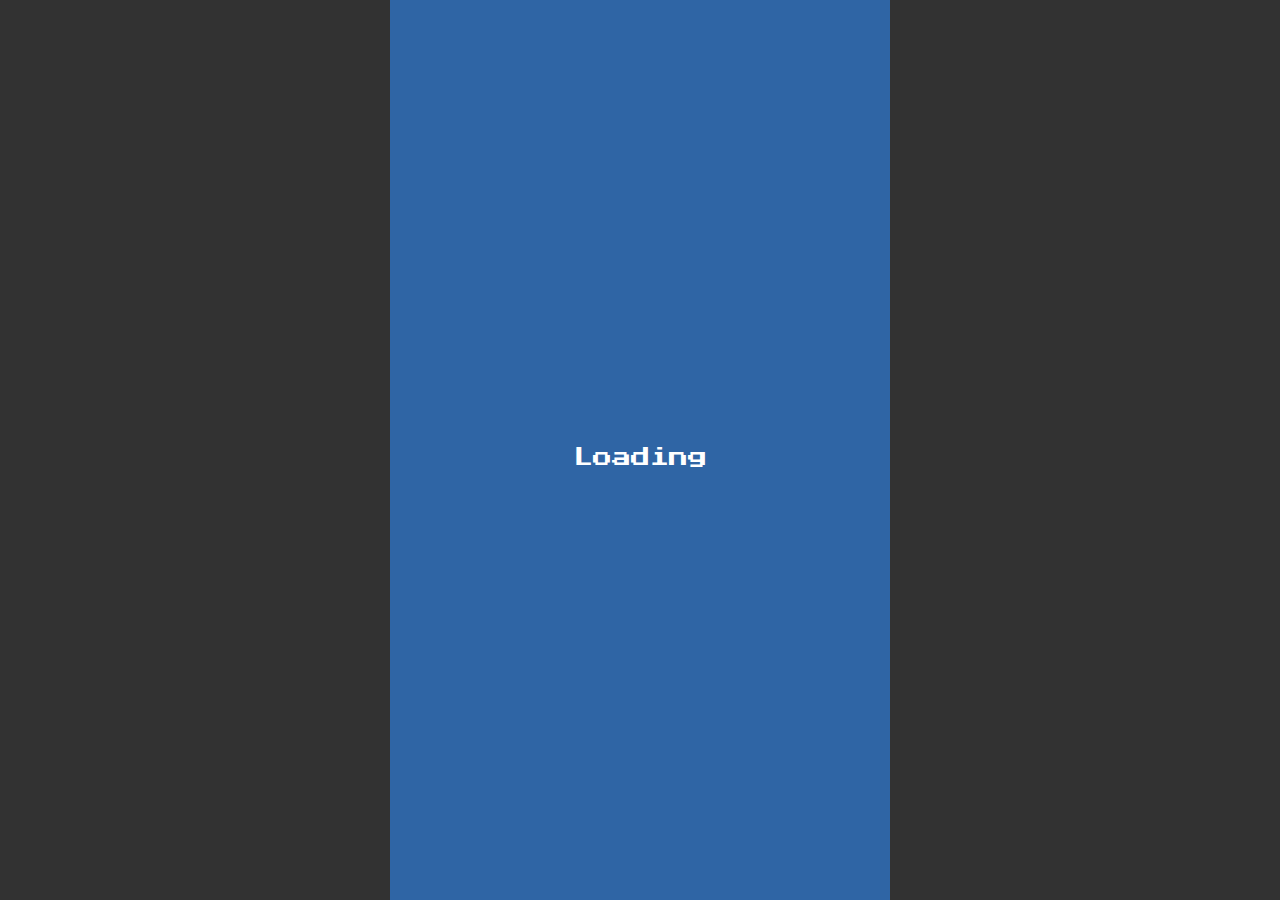
==== commit ec32bd0a: "Add files via upload" ====
--- a/index.html
+++ b/index.html
@@ -5,12 +5,13 @@
     <meta
       name="viewport"
       content="width=device-width, initial-scale=1.0, maximum-scale=1.0, user-scalable=no" />
-    <title>AXS Drive: Christmas Joyride</title>
+    <title>Christmas Joyride</title>
     <link rel="stylesheet" href="https://cdn.jsdelivr.net/npm/driver.js@1.0.1/dist/driver.css" />
-    <link href="/css/style.css" rel="stylesheet" type="text/css" />
+    <link rel="stylesheet" type="text/css" href="/css/style.css" />
   </head>
   <style>
     @import url("https://fonts.googleapis.com/css2?family=Press+Start+2P&display=swap");
+
     .init-loader-main {
       width: 100%;
       height: 100%;
@@ -52,13 +53,6 @@
 
       <!-- Game Menu Screen -->
       <div id="startMenu">
-        <dotlottie-player
-          src="https://lottie.host/27ed4531-0c80-41a0-9c8f-fc1e42bee100/Z50wk6s0DK.lottie"
-          background="transparent"
-          speed="1"
-          loop
-          autoplay
-          class="snowScreen"></dotlottie-player>
         <div class="title-car-main">
           <img
             src="https://cdn.jsdelivr.net/gh/Joctory/xmas-joyride@main/v1/assets/title-car.png"
@@ -98,7 +92,7 @@
             src="https://cdn.jsdelivr.net/gh/Joctory/xmas-joyride@main/v1/assets/axs-logo.png"
             class="axs-title" />
           <img
-            src="https://cdn.jsdelivr.net/gh/Joctory/xmas-joyride@main/v1/assets/xmas-logo.png"
+            src="https://cdn.jsdelivr.net/gh/Joctory/xmas-joyride@main/v1/assets/xmas-logo-new.png"
             id="drive-xmas"
             class="speed-title" />
         </div>
@@ -161,14 +155,17 @@
         <img src="https://cdn.jsdelivr.net/gh/Joctory/xmas-joyride@main/v1/assets/pause-btn.png" />
       </div>
       <div id="gameArea" class="disabled">
-        <dotlottie-player
-          src="https://lottie.host/27ed4531-0c80-41a0-9c8f-fc1e42bee100/Z50wk6s0DK.lottie"
-          background="transparent"
-          speed="1"
-          loop
-          autoplay
-          class="snowScreen"></dotlottie-player>
         <div id="countdown"></div>
+        <p id="tips">
+          <dotlottie-player
+            src="https://lottie.host/4865df3a-af95-45c2-876a-badacca5628c/pf8ewnMLEA.lottie"
+            background="transparent"
+            speed="1"
+            class="drag-lottie"
+            loop
+            autoplay></dotlottie-player>
+          Swipe/tap a lane to switch, or drag to change lanes.
+        </p>
         <div id="startline">
           <img
             src="https://cdn.jsdelivr.net/gh/Joctory/xmas-joyride@main/v1/assets/startline.png"
@@ -185,11 +182,13 @@
       <div class="htp-div" id="htp-div">
         <div id="htpgameArea" class="disabled">
           <div id="htp-main">
+            <div class="htp-drag-area"></div>
+            <div class="htp-swipe-area"></div>
             <div class="coin coin-gold htp-coin-gold"></div>
             <div class="coin coin-silver htp-coin-silver"></div>
             <div class="coin coin-bronze htp-coin-bronze"></div>
             <div id="htp-car-crash-part">
-              <div class="obstacle obstacle-2 htp-obstacle" onclick="mainMenu()"></div>
+              <div class="obstacle obstacle-2 htp-obstacle"></div>
               <div id="htp-car-crash">
                 <div id="htpplayer"></div>
                 <img
@@ -255,39 +254,317 @@
           </div>
           <div class="pop-container-info">
             <div class="tnc-inner">
-              <p>
-                These terms and conditions outline the rules and regulations for the use of Company
-                Name's Website, located at Website.com.
-              </p>
-              <p>
-                By accessing this website we assume you accept these terms and conditions. Do not
-                continue to use Website Name if you do not agree to take all of the terms and
-                conditions stated on this page.
-              </p>
-              <p>
-                The following terminology applies to these Terms and Conditions, Privacy Statement
-                and Disclaimer Notice and all Agreements: “Client”, “You” and “Your” refers to you,
-                the person log on this website and compliant to the Company's terms and conditions.
-                “The Company”, “Ourselves”, “We”, “Our” and “Us”, refers to our Company. “Party”,
-                “Parties”, or “Us”, refers to both the Client and ourselves. All terms refer to the
-                offer, acceptance and consideration of payment necessary to undertake the process of
-                our assistance to the Client in the most appropriate manner for the express purpose
-                of meeting the Client's needs in respect of provision of the Company's stated
-                services, in accordance with and subject to, prevailing law of Netherlands. Any use
-                of the above terminology or other words in the singular, plural, capitalization
-                and/or he/she or they, are taken as interchangeable and therefore as referring to
-                same.
-              </p>
-              <p>
-                We employ the use of cookies. By accessing Website Name, you agreed to use cookies
-                in agreement with the Company Name's Privacy Policy.
-              </p>
-              <p>
-                Most interactive websites use cookies to let us retrieve the user's details for each
-                visit. Cookies are used by our website to enable the functionality of certain areas
-                to make it easier for people visiting our website. Some of our affiliate/advertising
-                partners may also use cookies.
-              </p>
+              <div class="tnc-axs">
+                <p><b>Terms & Conditions of “AXS DRIVE X'MAS JOYRIDE” (“Promotion”) </b></p>
+                <p>
+                  Terms & Conditions of “AXS Drive X'MAS JOYRIDE Gameplay” (“Promotion”) The
+                  Promotion is organized by AXS Pte Ltd (“AXS”).
+                </p>
+                <p><b>MECHANICS</b></p>
+                <ol start="1">
+                  <li>
+                    The Promotion consists of a skill-based game where participants navigate a
+                    virtual car to avoid obstacles and score points.
+                    <div style="padding-left: 10px">
+                      <p>1.1. Objective:</p>
+                      <p>
+                        Participants must steer the car left or right to avoid obstacles and
+                        progress forward. Points are awarded for each obstacle successfully cleared.
+                      </p>
+                    </div>
+                    <div style="padding-left: 10px">
+                      <p>1.2. Gameplay Rules:</p>
+                      <p>
+                        Participants must steer the car left or right to avoid obstacles and
+                        progress forward. Points are awarded for each obstacle successfully cleared.
+                      </p>
+                      <div style="padding-left: 15px">
+                        <p>
+                          1.2.1 Each game session begins automatically, and collisions with
+                          obstacles will end the current session.
+                        </p>
+                        <p>
+                          1.2.2 Participants can restart the game immediately after a session ends.
+                        </p>
+                        <p>1.2.3 Scores are calculated based on:</p>
+                        <div style="padding-left: 20px">
+                          <p>
+                            1.2.3.1 Time-Based Points: You earn 10 points for every second you
+                            survive.
+                          </p>
+                          <p>
+                            1.2.3.2 Present-Based Points:<br />Collect presents along the way to
+                            boost your score:
+                          </p>
+                          <ul>
+                            <li>Bronze Present: 50 points</li>
+                            <li>Silver Present: 100 points</li>
+                            <li>Gold Present: 150 points</li>
+                            <li>The different types of presents are randomly generated.</li>
+                            <li>The farther you progress in the game, the higher your score.</li>
+                          </ul>
+                        </div>
+                      </div>
+                    </div>
+                    <div style="padding-left: 10px">
+                      <p>1.3. Leaderboard:</p>
+                      <div style="padding-left: 20px">
+                        <p>1.3.1 The top 5 scores will be displayed on the leaderboard.</p>
+                        <p>
+                          1.3.2 The game resets every Sunday at 23:59, and all scores are cleared.
+                        </p>
+                        <p>
+                          1.3.3 Participants may play the game an unlimited number of times to
+                          improve their scores.
+                        </p>
+                      </div>
+                    </div>
+                    <div style="padding-left: 10px">
+                      <p>1.4. Participation Requirements:</p>
+                      <p>
+                        1.4.1 Participants must provide a valid name and email address to have their
+                        scores saved and displayed on the leaderboard.
+                      </p>
+                    </div>
+                  </li>
+                </ol>
+                <p><b>ELIGIBILITY</b></p>
+                <ol start="2">
+                  <li>
+                    This Promotion is open to all individuals aged 18 and above who are Singapore
+                    Citizens, Singapore Permanent Residents, or foreigners residing in Singapore.
+                  </li>
+                  <li>
+                    The following persons are not eligible to participate in and are disqualified
+                    from the Promotion:
+                    <div style="padding-left: 10px">
+                      <p>3.1. Employees of AXS;</p>
+                    </div>
+                  </li>
+                  <li>
+                    AXS may, in its sole discretion, decide on the eligibility for participation in
+                    the Promotion.
+                  </li>
+                </ol>
+                <p><b>PARTICIPATING CHANNEL</b></p>
+                <ol start="5">
+                  <li>
+                    The Promotion is available exclusively on the AXS Drive hosting the AXS Drive
+                    Gameplay.
+                  </li>
+                </ol>
+                <p><b>PROMOTION PERIOD</b></p>
+                <ol start="6">
+                  <li>
+                    The Promotion shall commence from 9 December 2024 to 30 December 2024, both
+                    dates inclusive (“Promotion Period”).
+                  </li>
+                </ol>
+                <p><b>PRIZES</b></p>
+                <ol start="7">
+                  <li>
+                    The top three (3) participants with the highest scores on the leaderboard at the
+                    end of the Promotion Period will win (“Prizes”).
+                  </li>
+                  <li>Each Winner may only win one (1) Prize during the Promotion Period.</li>
+                  <li>
+                    The Prizes are non-transferable, non-exchangeable, and non-redeemable for cash,
+                    credit, or any other item.
+                  </li>
+                  <li>
+                    AXS reserves the right to replace or substitute the Prizes with items of similar
+                    value at any time without prior notice.
+                    <table style="width: 100%">
+                      <thead>
+                        <tr>
+                          <th>Qualifying Period</th>
+                          <th>Dates (both dates inclusive)</th>
+                          <th>Prize</th>
+                        </tr>
+                      </thead>
+                      <tbody>
+                        <tr>
+                          <td>1</td>
+                          <td>2 - 8 December</td>
+                          <td>
+                            2x Adult Wild Wild Wet Tickets &amp; 2x Children Wild Wild Wet Ticket
+                          </td>
+                        </tr>
+                        <tr>
+                          <td>2</td>
+                          <td>9 - 15 December</td>
+                          <td>
+                            2x Adult Wild Wild Wet Tickets &amp; 2x Children Wild Wild Wet Ticket
+                          </td>
+                        </tr>
+                        <tr>
+                          <td>3</td>
+                          <td>16 - 22 December</td>
+                          <td>
+                            2x Adult Wild Wild Wet Tickets &amp; 2x Children Wild Wild Wet Ticket
+                          </td>
+                        </tr>
+                      </tbody>
+                    </table>
+                  </li>
+                </ol>
+                <p><b>PRIZE FULFILMENT</b></p>
+                <ol start="11">
+                  <li>
+                    Winners will be contacted via the email address provided during participation
+                    one (1) working day after the week of the leaderboard reset, which occurs every
+                    Sunday at 23:59.
+                  </li>
+                  <li>
+                    If a winner cannot be contacted within seven (7) calendar days of the first
+                    notification attempt, the prize will be forfeited, and AXS reserves the right to
+                    select the next eligible participant from the leaderboard.
+                  </li>
+                  <li>
+                    The Winners shall be responsible to pay the necessary duties, fees, taxes,
+                    levies, and other charges as imposed by any relevant authorities in Singapore.
+                  </li>
+                  <li>
+                    The Winners and/or any other person who benefits from the Prize accept and enjoy
+                    the Prize at their own risk. AXS shall not be responsible or liable for any
+                    defect or malfunction in the Prize and/or for any loss, injury, damage or harm
+                    suffered or incurred in connection with the receipt, use, or enjoyment of the
+                    Prize by any person.
+                  </li>
+                  <li>
+                    AXS makes no warranties or representations whatsoever as to the quality of
+                    fitness for purpose or any other implied terms and conditions with respect to
+                    the Prize.
+                  </li>
+                  <li>
+                    Actual Prizes may differ from the images used for the Promotion or in any
+                    communications or publications relating thereto. The Customer shall not have any
+                    right to make any claims or demands against AXS in connection with such
+                    variances.
+                  </li>
+                  <li>
+                    AXS reserves the right to forfeit any Prizes for any winners who do not provide
+                    the required information upon the request of AXS.
+                  </li>
+                  <li>
+                    Winner must be present in person and present the Winner's confirmation letter
+                    and his/her NRIC/FIN for the collection of the Prize. In the event that the
+                    Winner is unable to collect his/her Prize in person, he/she is able to authorize
+                    collection by another person with an authorisation letter.
+                  </li>
+                  <li>
+                    Collection Details:
+                    <div style="padding-left: 10px">
+                      <p>Address: 61 Mohamed Sultan Road, #01-11 Sultan Link Singapore 239001</p>
+                      <p>Time: 9.30 am - 5.30 pm (Monday - Friday, excluding public holidays)</p>
+                    </div>
+                  </li>
+                  <li>
+                    Any unclaimed Prize(s) within the given collection period will be forfeited
+                    without any liability on the part of AXS and AXS may donate any forfeited
+                    Prize(s) to a charitable organisation of AXS's choice.
+                  </li>
+                </ol>
+                <p><b>FAIR PLAY AND DISQUALIFICATION</b></p>
+                <ol start="21">
+                  <li>Participants must play fairly and honestly.</li>
+                  <li>
+                    Any use of bots, illegal programs, or manipulation of the game to achieve scores
+                    is strictly prohibited.
+                  </li>
+                  <li>
+                    AXS reserves the right to investigate and disqualify participants who violate
+                    these rules.
+                  </li>
+                  <li>
+                    Scores obtained through fraudulent or unfair means will be forfeited, and the
+                    participant will be permanently disqualified.
+                  </li>
+                </ol>
+                <p><b>FAIR PLAY AND DISQUALIFICATION</b></p>
+                <ol start="25">
+                  <li>
+                    AXS's decision on all matters pertaining to the Promotion is final and binding.
+                    No further correspondence will be entertained.
+                  </li>
+                  <li>
+                    AXS reserves the right to use the names, pictures/photographs (or any other
+                    particulars) of the winners in any advertising and/or promotional materials
+                    and/or on the AXS website without prior notice, or otherwise engage the winners
+                    in any form of publicity for AXS.
+                  </li>
+                  <li>
+                    AXS reserves the right to partially or completely cancel, terminate or suspend
+                    the Promotion for any reason without any liability whatsoever.
+                  </li>
+                  <li>
+                    In the event of any inconsistencies between these Terms & Conditions and any
+                    promotional materials, these Terms & Conditions shall prevail.
+                  </li>
+                  <li>
+                    AXS shall not be liable for any loss, injury, damage, or harm suffered or
+                    incurred by any participant in connection with the Promotion or the Prizes.
+                  </li>
+                  <li>
+                    AXS's decision on all matters pertaining to the Promotion is final and binding.
+                    No further correspondence regarding the Promotion, these Terms, or any decision
+                    made by AXS in connection therewith and/or the results will be entertained. AXS
+                    reserves its absolute right to determine an outcome and act as it deems fit in
+                    any dispute and/or issues relating thereto.
+                  </li>
+                  <li>
+                    AXS shall not be liable to the Eligible Customer for any loss or damage or
+                    expenses arising in connection with the Promotion, including without limitation,
+                    any error in computing any draw chances, any technical hardware or software
+                    breakdown or malfunction or defects, or lost or unavailable network connections,
+                    and any notice that is misdirected or lost in the post, which may affect any
+                    Eligible Customers' eligibility in the Promotion.
+                  </li>
+                  <li>
+                    AXS shall not be liable to any person in any way for any loss or damage
+                    howsoever arising from or in connection with the Promotion and/or any of the
+                    Prizes.
+                  </li>
+                  <li>
+                    AXS reserves the right at any time to amend or delete these Terms and/or any of
+                    the instructions or explanations at its sole discretion without prior notice.
+                    Any such changes shall be binding and will take effect immediately upon such
+                    amendment, change, or deletion. Participation in this Promotion shall constitute
+                    acceptance of these Terms and any amendment(s) thereof.
+                  </li>
+                  <li>
+                    In the event of any inconsistency between these terms and conditions and any
+                    brochures, marketing, or promotional materials relating to the Promotion, these
+                    terms and conditions shall prevail.
+                  </li>
+                  <li>
+                    These terms and conditions are governed by Singapore law and the Eligible
+                    Customers agree to submit to the exclusive jurisdiction of the Singapore Courts.
+                  </li>
+                  <li>
+                    A person who is not a party to these terms and conditions shall have no right
+                    under the Contracts (Rights of Third Parties) Act (2001) to enforce any of these
+                    terms and conditions and notwithstanding any terms herein, the consent of any
+                    third party is not required for any variation (including any release or
+                    compromise of any liability) or termination of the Promotion.
+                  </li>
+                </ol>
+                <p><b>PERSONAL DATA PROTECTION ACT</b></p>
+                <ol start="37">
+                  <li>
+                    The Eligible Customers consent under the Personal Data Protection Act (2012)
+                    (“Act”) to the collection, use, and disclosure of their personal data by/to the
+                    organisers, promoters, or conductors of the Promotion and such other third
+                    parties for the purpose of the Promotion.
+                  </li>
+                  <li>
+                    The Eligible Customers confirm that they have read and agree to be bound by the
+                    terms of the AXS Privacy Policy, as may be amended, supplemented, and/or
+                    substituted by AXS from time to time, copies of which can be found at
+                    <a href="www.axs.com.sg">www.axs.com.sg</a>.
+                  </li>
+                </ol>
+              </div>
             </div>
           </div>
           <div class="closeBtn game-button" id="tncClose" onclick="hidePreview(tncModal)">
@@ -326,10 +603,16 @@
       <div id="leaderboardModal" class="pop-container">
         <div class="pop-container-inner">
           <div class="pop-container-inner-head">
-            <p class="modal-title">Leaderboard</p>
+            <p class="modal-title">
+              Leaderboard<br />
+              <span class="leader-small">Refresh every Monday</span>
+            </p>
           </div>
           <div id="leaderboard" class="pop-container-info">
-            <iframe id="winner-iframe" src="" width="100%" height="500" frameborder="0"></iframe>
+            <div id="leaderboardInner" class="leaderboard-inner"></div>
+            <div id="leaderboard-overlay" class="leaderboard-overlay">
+              <span class="leaderboard-loader"></span>
+            </div>
           </div>
           <div
             class="closeBtn game-button"
@@ -350,7 +633,10 @@
           </div>
           <div class="pop-container-info">
             <p class="cookies-p">
-              We value your privacy. Please let us know if you consent to our use of cookies.
+              By clicking "Agree," you consent to our use of cookies for performance and email
+              collection. Please review our
+              <a target="_blank" href="https://axs.com.sg/privacy-policy/">Privacy Policy</a> below
+              before proceeding.
             </p>
             <div class="howtoplay-menu">
               <div class="game-button" onclick="hidePreview(howtoplayModal)">
@@ -382,7 +668,6 @@
           </div>
           <div class="pop-container-info">
             <div id="credit">
-              <p>Map assets by DeviantArt</p>
               <p>Artwork and assets by AXS - Janelle</p>
             </div>
           </div>
@@ -401,8 +686,13 @@
             <h3 class="leaderboardForm-h3">Enter your name for the leaderboard:</h3>
             <input type="text" id="playerName" placeholder="Name" required />
             <input type="text" id="playerEmail" placeholder="Email" required />
+            <input type="hidden" id="game-nonce" name="game-nonce" value="" />
             <p id="submit-error">An error occurred while submitting the score.</p>
-            <button class="form-submit-button game-button" type="submit">
+            <button
+              id="form-submit"
+              class="form-submit-button game-button"
+              type="button"
+              onclick="submitFormButton()">
               <img
                 src="https://cdn.jsdelivr.net/gh/Joctory/xmas-joyride@main/v1/assets/submit-btn.png"
                 class="form-submit-img" />
@@ -432,12 +722,13 @@
       <!-- Overlay -->
       <div class="overlay" id="overlay"></div>
     </div>
+    <script src="https://cdnjs.cloudflare.com/ajax/libs/crypto-js/3.1.9-1/crypto-js.js"></script>
     <script src="https://cdn.jsdelivr.net/npm/canvas-confetti@1.5.1/dist/confetti.browser.min.js"></script>
     <script src="https://cdn.jsdelivr.net/npm/driver.js@1.0.1/dist/driver.js.iife.js"></script>
     <script
       src="https://unpkg.com/@dotlottie/player-component@2.7.12/dist/dotlottie-player.mjs"
       type="module"></script>
     <script src="https://ajax.googleapis.com/ajax/libs/jquery/3.7.1/jquery.min.js"></script>
-    <script src="/js/script.js"></script>
+    <script type="text/javascript" src="/js/script-bk.js"></script>
   </body>
 </html>
--- a/css/style.css
+++ b/css/style.css
@@ -7,6 +7,13 @@
   width: 100%;
   height: 100%;
 }
+
+.elementor-widget-container {
+  display: flex;
+  justify-content: center;
+}
+
+/* EO Wordpress Elementor */
 
 body {
   touch-action: pan-y pan-x;
@@ -139,6 +146,22 @@
   transform: translateX(-50%);
 }
 
+#htp-main .htp-drag-area {
+  position: absolute;
+  bottom: 0;
+  width: 66%;
+  max-width: 330px;
+  height: 20%;
+}
+
+#htp-main .htp-swipe-area {
+  position: absolute;
+  top: 0;
+  width: 66%;
+  max-width: 330px;
+  height: 80%;
+}
+
 #htp-main #htp-car-crash-part {
   bottom: 50px;
   width: 100px;
@@ -184,15 +207,24 @@
   box-shadow: inset 4px -4px 0px 0px #0458a2, inset -4px 4px 0px 0px #34ebff;
 }
 
+.driver-fade .driver-overlay {
+  overflow: hidden !important;
+  touch-action: none !important;
+}
+
+.driver-popover {
+  overflow: hidden;
+  touch-action: none !important;
+}
+
 .driver-popover-arrow-side-top.driver-popover-arrow-align-end {
-  left: 50px;
-  right: auto;
+  display: none;
 }
 
 .driver-popover-title,
 .driver-popover-description {
   text-align: center;
-  font-family: "Press Start 2P", system-ui;
+  font-family: "Press Start 2P", system-ui !important;
   font-weight: 400;
   font-style: normal;
 }
@@ -474,13 +506,38 @@
 
 #countdown {
   display: none;
-  position: absolute;
-  top: 50%;
+  height: 4rem;
+  justify-content: center;
+  align-items: center;
+  position: absolute;
+  top: 30%;
   left: 50%;
   transform: translate(-50%, -50%);
   font-size: 48px;
   color: white;
+  background-color: #00000090;
+  padding: 10px;
+  z-index: 4;
+}
+
+#tips {
+  display: none;
+  width: 100%;
+  background-color: #00000090;
+  position: absolute;
+  top: 60%;
+  left: 50%;
+  text-align: center;
+  transform: translate(-50%, -50%);
+  font-size: 0.95rem;
+  color: white;
+  padding: 10px;
   z-index: 1;
+}
+
+#tips .drag-lottie {
+  width: 100%;
+  filter: invert(1);
 }
 
 #settingModal {
@@ -531,37 +588,72 @@
   padding-top: 15px;
   height: 400px;
   overflow: auto;
-}
-
-.tnc-inner p {
+  display: flex;
+  flex-direction: column;
+}
+
+.tnc-inner p,
+.tnc-inner li {
+  margin-top: 0;
+  margin-bottom: 10px;
   font-family: Arial, Helvetica, sans-serif;
 }
 
+.tnc-inner table {
+  width: 100%;
+  border-collapse: collapse;
+  border-spacing: 0;
+  margin-top: 10px;
+}
+
+.tnc-inner table td {
+  border-color: #fff;
+  border-style: solid;
+  border-width: 1px;
+  font-family: Arial, sans-serif;
+  font-size: 14px;
+  overflow: hidden;
+  padding: 10px 5px;
+  word-break: normal;
+}
+
+.tnc-inner table th {
+  border-color: #fff;
+  border-style: solid;
+  border-width: 1px;
+  font-family: Arial, sans-serif;
+  font-size: 14px;
+  font-weight: normal;
+  overflow: hidden;
+  padding: 10px 5px;
+  word-break: normal;
+}
+
 .title-logo-main {
   display: flex;
   flex-direction: column;
   justify-content: center;
   align-items: center;
   margin-top: 2%;
-  width: 50%;
+  width: 70%;
   z-index: 2;
 }
 
 .axs-title {
   width: 85%;
-  max-width: 205px;
+  max-width: 190px !important;
   margin-bottom: 10px;
 }
 
 .speed-title {
   width: 100%;
-  max-width: 250px;
+  max-width: 300px !important;
   opacity: 0;
 }
 
 .speed-title.entrance {
-  animation: scale-in-center 0.5s cubic-bezier(0.25, 0.46, 0.45, 0.94) 0.5s forwards,
-    swing 10s linear 3.7s infinite;
+  animation: scale-in-center 0.5s cubic-bezier(0.25, 0.46, 0.45, 0.94) 0.5s forwards;
+  opacity: 1 !important;
 }
 
 #startButton {
@@ -608,7 +700,16 @@
   color: #8f563b;
 }
 
+.finalscore-title {
+  margin-top: 10px;
+  margin-bottom: 10px;
+}
+
 #finalScore {
+  display: flex;
+  justify-content: center;
+  align-items: center;
+  height: 4.5rem;
   text-align: center;
   font-size: 2.5rem;
   padding: 10px 20px;
@@ -662,6 +763,7 @@
 
 .game-menu-button-main.entrance {
   animation: fade-in-bottom 0.6s cubic-bezier(0.39, 0.575, 0.565, 1) 1s forwards;
+  opacity: 1 !important;
 }
 
 .menu-button {
@@ -752,6 +854,7 @@
   background-repeat: no-repeat;
   background-position: bottom;
   background-size: 100%;
+  z-index: 1;
 }
 
 .pop-container-info {
@@ -799,6 +902,10 @@
   -webkit-box-shadow: inset 4px -4px 0px 0px #cda400, inset -4px 4px 0px 0px #ffe990;
   -moz-box-shadow: inset 4px -4px 0px 0px #cda400, inset -4px 4px 0px 0px #ffe990;
   box-shadow: inset 4px -4px 0px 0px #cda400, inset -4px 4px 0px 0px #ffe990;
+}
+
+#leaderboardModal .leader-small {
+  font-size: 0.6rem;
 }
 
 #leaderboardModal .pop-container-inner-head {
@@ -815,6 +922,147 @@
   pointer-events: none;
   overflow: hidden;
   touch-action: none;
+  position: relative;
+}
+
+#leaderboard .leaderboard-inner {
+  width: 100%;
+  height: 100%;
+  background: #debd37;
+  display: flex;
+  justify-content: flex-start;
+  align-items: center;
+  flex-direction: column;
+}
+
+#leaderboard .no-winner {
+  width: 90%;
+  height: 100%;
+  display: flex;
+  justify-content: center;
+  align-items: center;
+  text-align: center;
+  font-size: 1rem;
+}
+
+#leaderboard .row {
+  font-family: "Press Start 2P", system-ui;
+  font-weight: 400;
+  font-style: normal;
+  position: relative;
+  display: flex;
+  justify-content: space-between;
+  align-items: center;
+  width: 100%;
+  height: 16.67%;
+  border-bottom: 1px solid #afafaf;
+  padding: 10px;
+  box-sizing: border-box;
+}
+
+#leaderboard .name {
+  position: relative;
+  display: inline-block;
+  width: 75%;
+  line-height: 45px;
+  display: flex;
+  justify-content: flex-start;
+  align-items: center;
+  font-size: 1rem;
+}
+
+#leaderboard .badge {
+  width: 15%;
+  text-align: left;
+  font-size: 1rem;
+}
+
+#leaderboard .score {
+  position: relative;
+  display: inline-block;
+  width: 25%;
+  text-align: right;
+  font-size: 1rem;
+}
+
+#leaderboard .row.gold {
+  background: gold;
+  margin-top: 10px;
+}
+
+#leaderboard .row.silver {
+  background: #c0c0c0;
+}
+
+#leaderboard .row.bronze {
+  background: #cd7f32;
+}
+
+#leaderboard .player-row {
+  position: absolute;
+  bottom: 0;
+  border-top: 1px solid #afafaf;
+  border-bottom: 1px solid #afafaf;
+  background-color: #35baf3;
+}
+
+#leaderboard .rank {
+  width: 30px;
+  margin-right: 5px;
+}
+
+#leaderboard .leaderboard-overlay {
+  display: flex;
+  justify-content: center;
+  align-items: center;
+  position: absolute;
+  top: 0;
+  left: 0;
+  width: 100%;
+  height: 100%;
+  background-color: #a08000;
+  z-index: 0;
+}
+
+.leaderboard-loader {
+  width: 48px;
+  height: 48px;
+  border-radius: 50%;
+  position: relative;
+  animation: rotate 1s linear infinite;
+}
+.leaderboard-loader::before {
+  content: "";
+  box-sizing: border-box;
+  position: absolute;
+  inset: 0px;
+  border-radius: 50%;
+  border: 5px solid #fff;
+  animation: prixClipFix 2s linear infinite;
+}
+
+@keyframes rotate {
+  100% {
+    transform: rotate(360deg);
+  }
+}
+
+@keyframes prixClipFix {
+  0% {
+    clip-path: polygon(50% 50%, 0 0, 0 0, 0 0, 0 0, 0 0);
+  }
+  25% {
+    clip-path: polygon(50% 50%, 0 0, 100% 0, 100% 0, 100% 0, 100% 0);
+  }
+  50% {
+    clip-path: polygon(50% 50%, 0 0, 100% 0, 100% 100%, 100% 100%, 100% 100%);
+  }
+  75% {
+    clip-path: polygon(50% 50%, 0 0, 100% 0, 100% 100%, 0 100%, 0 100%);
+  }
+  100% {
+    clip-path: polygon(50% 50%, 0 0, 100% 0, 100% 100%, 0 100%, 0 0);
+  }
 }
 
 #winner-iframe {
@@ -822,41 +1070,6 @@
   overflow: hidden;
   touch-action: none;
   -webkit-overflow-scrolling: unset;
-}
-
-#leaderboard .row {
-  position: relative;
-  display: flex;
-  justify-content: space-between;
-  align-items: center;
-  width: 100%;
-  height: 40px;
-  border-bottom: 1px solid #afafaf;
-}
-
-#leaderboard .name {
-  position: relative;
-  display: inline-block;
-  width: 75%;
-  line-height: 45px;
-}
-
-#leaderboard .score {
-  position: relative;
-  display: inline-block;
-  width: 25%;
-}
-
-#leaderboard .row:nth-child(1) {
-  background: gold;
-}
-
-#leaderboard .row:nth-child(2) {
-  background: #c0c0c0;
-}
-
-#leaderboard .row:nth-child(3) {
-  background: #cd7f32;
 }
 
 .form-finish {
@@ -886,9 +1099,10 @@
   height: 40px;
   margin-bottom: 10px;
   padding: 5px;
-  font-family: "Press Start 2P", system-ui;
+  font-family: "Press Start 2P", system-ui !important;
   font-weight: 400;
   font-style: normal;
+  transition: none;
 }
 
 .form-loader {
@@ -928,6 +1142,8 @@
 /* How to play Modal */
 #howtoplayModal .cookies-p {
   text-align: center;
+  font-size: 0.8rem;
+  margin: 0;
 }
 
 #howtoplay {
@@ -991,34 +1207,6 @@
   font-size: 1.2rem;
   color: #fff;
 }
-/* .init-loader {
-  margin-top: 10px;
-  position: relative;
-  display: block;
-  height: 12px;
-  width: 50%;
-  border: 2px solid #000000;
-  overflow: hidden;
-}
-
-.init-loader:after {
-  content: "";
-  position: absolute;
-  left: 0;
-  top: 0;
-  height: 100%;
-  width: 0;
-  background: #26bed0;
-  animation: loading 20s linear forwards;
-}
-
-.loaded.init-loader:after {
-  animation: loading-loaded 1s linear forwards;
-}
-
-.init-loader-main.remove {
-  animation: initloadremove 0.4s linear forwards;
-} */
 
 /* Media Query */
 @media screen and (max-width: 410px) {
@@ -1028,6 +1216,14 @@
 
   .menu-button {
     width: 40%;
+  }
+}
+
+@media screen and (min-width: 500px) {
+  .init-loader-main {
+    max-width: 500px;
+    left: 50% !important;
+    transform: translateX(-50%);
   }
 }
 
